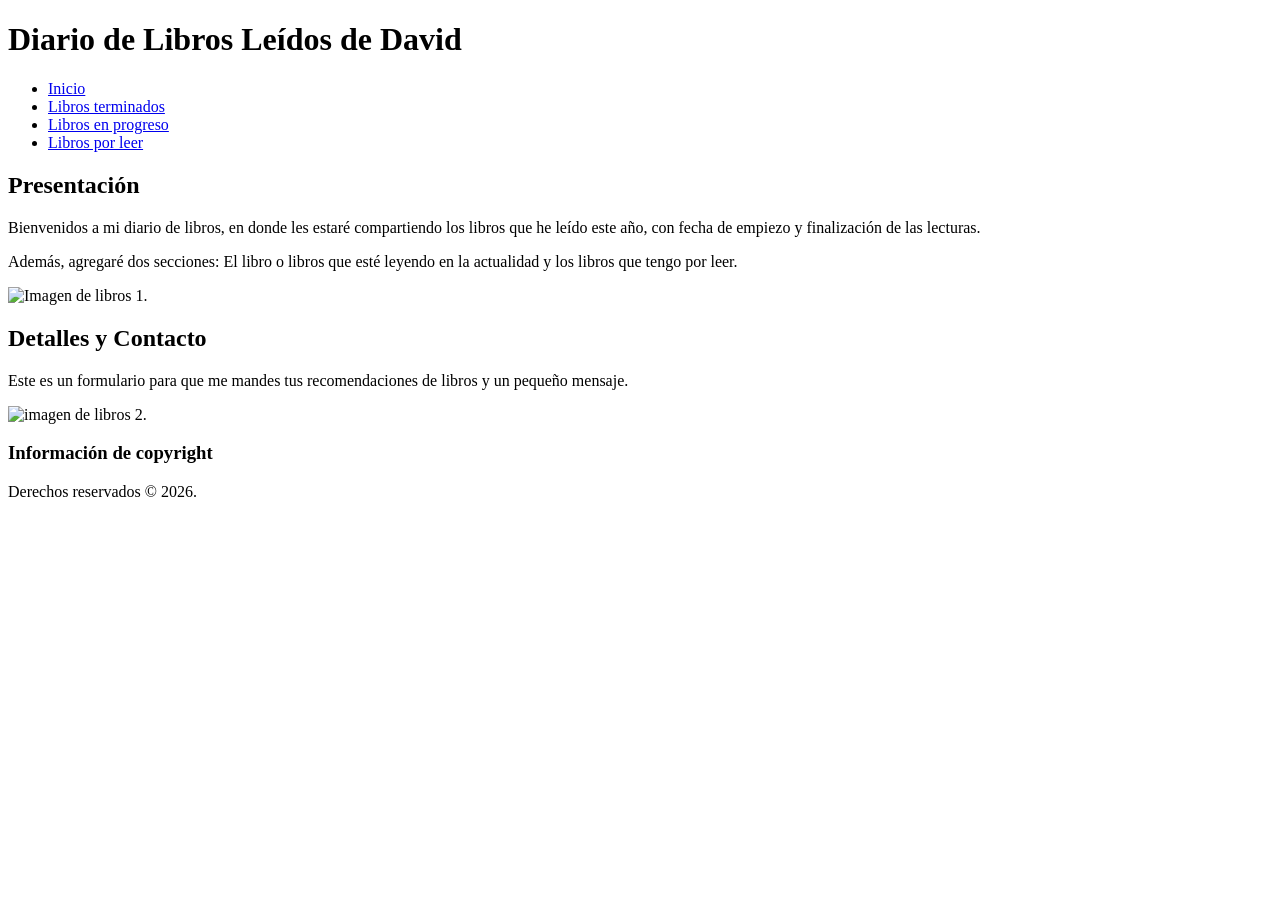
==== index.html @ 49d56203 "Estructura principal de la página Se crea la estructura principal de la página, con los encabezados," ====
<!DOCTYPE html>
<html lang="es">
<head>
    <meta charset="UTF-8">
    <meta name="viewport" content="width=device-width, initial-scale=1.0">
    <title>Diario de libros</title>

    <!--Ícono de la página.-->
    <link rel="icon" href="favicon.ico" type="image/x-icon">
</head>
<body>

    <header>
        <!--Primer encabezado: presentación formal de la página.-->
        <h1>Diario de Libros Leídos de David</h1>

        <!--Barra de navegación con todas las secciones que abarcará el proyecto.-->
        <nav>
            <ul>
                <li><a href="#inicio">Inicio</a></li>
                <li><a href="#terminados">Libros terminados</a></li>
                <li><a href="#Libros en progreso">Libros en progreso</a></li>
                <li><a href="#Libros por leer">Libros por leer</a></li>
            </ul>
        </nav>
    </header>

    <main id="inicio">
        <section>
            <h2>Presentación</h2>
            <!--Primer párrafo: se hace una breve descripción del proyecto.-->
            <p>
                Bienvenidos a mi diario de libros, en donde les estaré compartiendo los libros que he leído este año,
                con fecha de empiezo y finalización de las lecturas. 
            </p>

            <!--Segundo párrafo: información adicional del proyecto.-->
            <p>
                Además, agregaré dos secciones: El libro o libros que esté leyendo en la actualidad y los libros que
                tengo por leer. 
            </p>

            <!--Imagen 1: imagen de libros para ambientar la página.-->
            <img src="imagen1.jpg" alt="Imagen de libros 1.">
        </section>

        <section id="servicios">
            <!--Segundo encabezado: sección secundaria de la página de inicio.-->

            <h2>Detalles y Contacto</h2>

            <!--Tercer párrafo: describe para que sirve el formulario.-->
            <p>
                Este es un formulario para que me mandes tus recomendaciones de libros y un pequeño mensaje.
            </p>

            <!--Imagen 2: imagen de libros para ambientar la página.-->
            <img src="imagen2.jpg" alt="imagen de libros 2.">
            
        </section>
    </main>

    <footer id="contacto">
        <!--Tercer encabezado: información de derechos de autor.-->
        <h3>Información de copyright</h3>
        <p>Derechos reservados © 2026.</p>
    </footer>

</body>
</html>
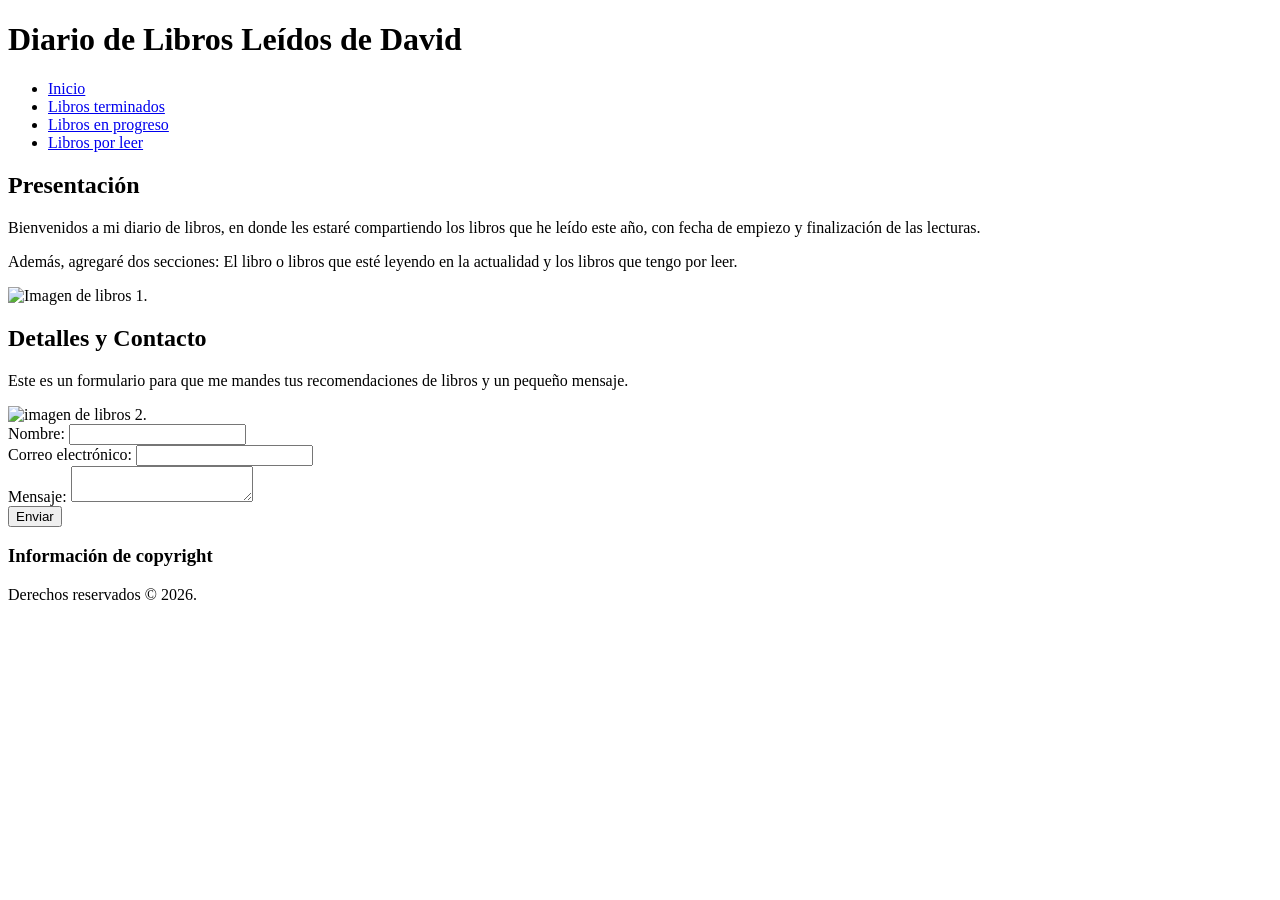
==== commit e4101bb5: "Formulario Se crea el formulario para obtener la información de contacto de los usuario que decidan " ====
--- a/index.html
+++ b/index.html
@@ -57,6 +57,31 @@
             <!--Imagen 2: imagen de libros para ambientar la página.-->
             <img src="imagen2.jpg" alt="imagen de libros 2.">
             
+            <!--Formulario para recibir recomendaciones de libros.-->
+            <form>
+                <!--Label e input para ingresar nombre.-->
+                <div>
+                    <label for="nombre">Nombre:</label>
+                    <input type="text" id="nombre" name="nombre">
+                </div>
+
+                <!--Label e input para ingresar correo.-->
+                <div>
+                    <label for="correo">Correo electrónico:</label>
+                    <input type="email" id="correo" name="correo">
+                </div>
+
+                <!--Label e input para ingresar un mensaje.-->
+                <div>
+                    <label for="mensaje">Mensaje:</label>
+                    <textarea id="mensaje" name="mensaje"></textarea>
+                </div>
+
+                <!--Botón para enviar la información.-->
+                <div>
+                    <button type="submit">Enviar</button>
+                </div>
+            </form>
         </section>
     </main>
 
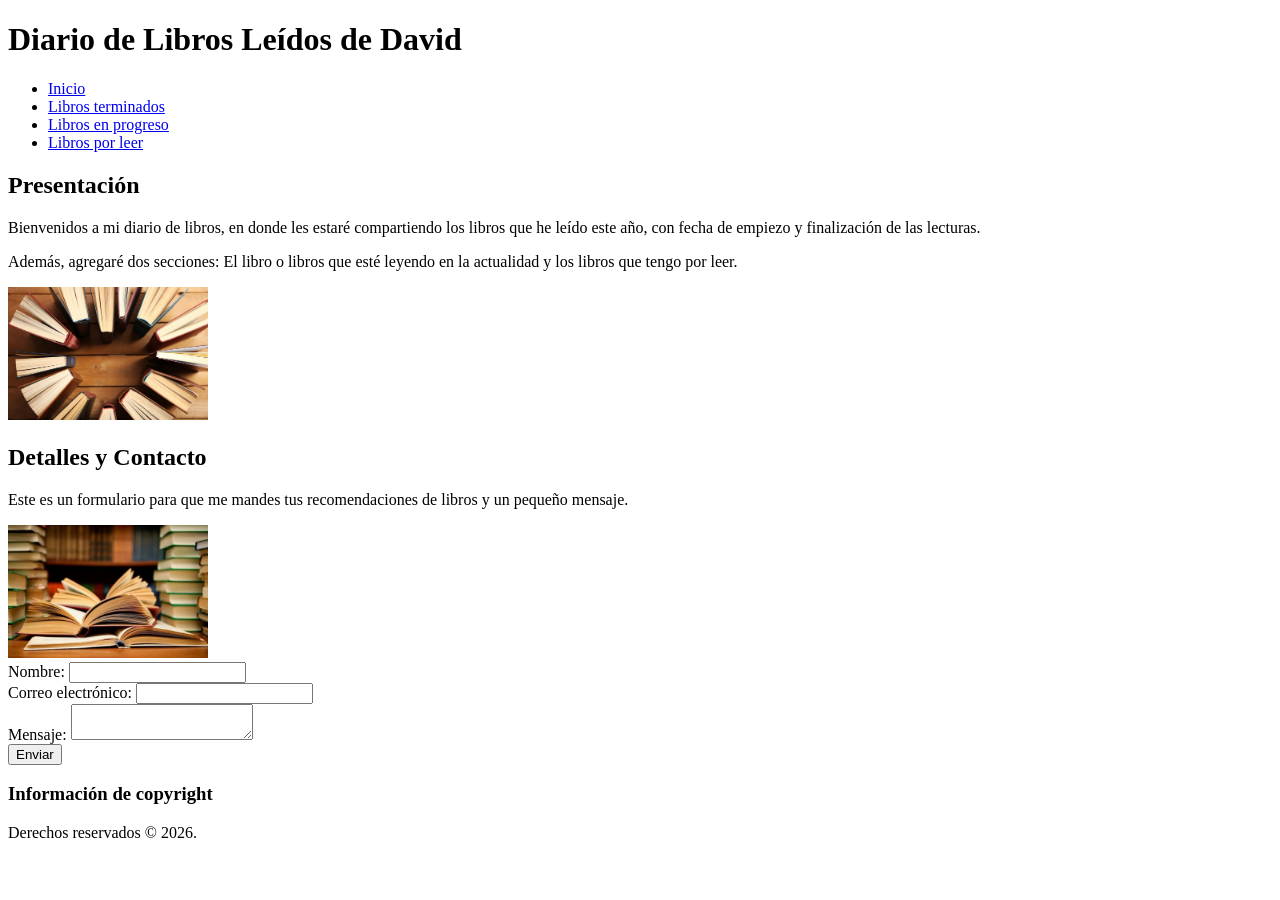
==== commit 645e81a1: "Imágenes y enlaces Se agregaron las imágenes y los enlaces a las otras 3 secciones del proyecto. Se " ====
--- a/index.html
+++ b/index.html
@@ -6,7 +6,7 @@
     <title>Diario de libros</title>
 
     <!--Ícono de la página.-->
-    <link rel="icon" href="favicon.ico" type="image/x-icon">
+    <link rel="icon" href="imagenes/librosicon.jpg" type="image/x-icon">
 </head>
 <body>
 
@@ -17,10 +17,10 @@
         <!--Barra de navegación con todas las secciones que abarcará el proyecto.-->
         <nav>
             <ul>
-                <li><a href="#inicio">Inicio</a></li>
-                <li><a href="#terminados">Libros terminados</a></li>
-                <li><a href="#Libros en progreso">Libros en progreso</a></li>
-                <li><a href="#Libros por leer">Libros por leer</a></li>
+                <li><a href="/index.html">Inicio</a></li>
+                <li><a href="/terminados.html">Libros terminados</a></li>
+                <li><a href="/progreso.html">Libros en progreso</a></li>
+                <li><a href="/porLeer.html">Libros por leer</a></li>
             </ul>
         </nav>
     </header>
@@ -41,7 +41,7 @@
             </p>
 
             <!--Imagen 1: imagen de libros para ambientar la página.-->
-            <img src="imagen1.jpg" alt="Imagen de libros 1.">
+            <img src="imagenes/imagen-libros.jpg" alt="Imagen de libros 1." width="200px">
         </section>
 
         <section id="servicios">
@@ -55,7 +55,7 @@
             </p>
 
             <!--Imagen 2: imagen de libros para ambientar la página.-->
-            <img src="imagen2.jpg" alt="imagen de libros 2.">
+            <img src="imagenes/imagen-biblioteca.jpg" alt="imagen de libros 2." width="200px">
             
             <!--Formulario para recibir recomendaciones de libros.-->
             <form>
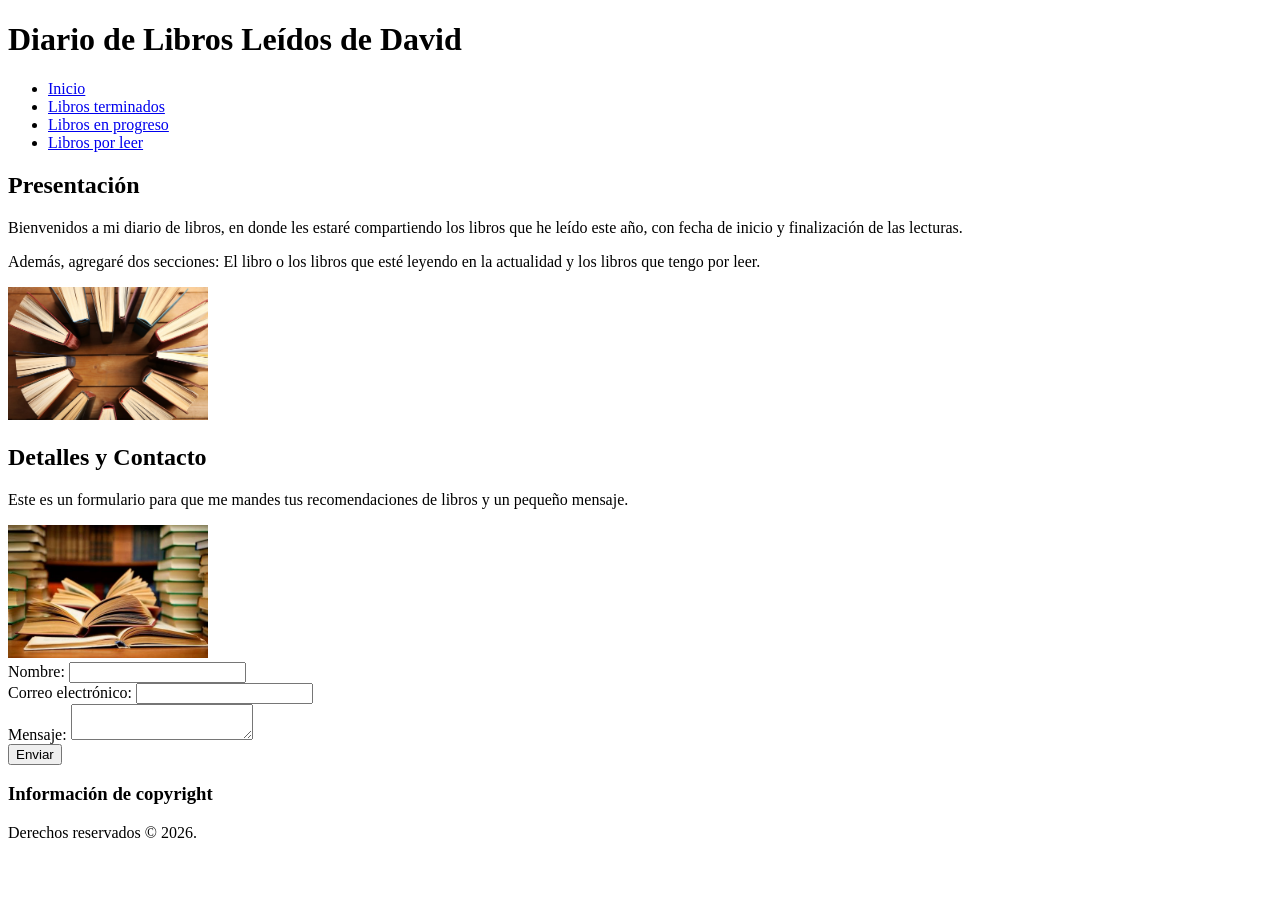
==== commit ce10396f: "Correcciones ortográficas" ====
--- a/index.html
+++ b/index.html
@@ -31,12 +31,12 @@
             <!--Primer párrafo: se hace una breve descripción del proyecto.-->
             <p>
                 Bienvenidos a mi diario de libros, en donde les estaré compartiendo los libros que he leído este año,
-                con fecha de empiezo y finalización de las lecturas. 
+                con fecha de inicio y finalización de las lecturas. 
             </p>
 
             <!--Segundo párrafo: información adicional del proyecto.-->
             <p>
-                Además, agregaré dos secciones: El libro o libros que esté leyendo en la actualidad y los libros que
+                Además, agregaré dos secciones: El libro o los libros que esté leyendo en la actualidad y los libros que
                 tengo por leer. 
             </p>
 
@@ -49,7 +49,7 @@
 
             <h2>Detalles y Contacto</h2>
 
-            <!--Tercer párrafo: describe para que sirve el formulario.-->
+            <!--Tercer párrafo: describe para qué sirve el formulario.-->
             <p>
                 Este es un formulario para que me mandes tus recomendaciones de libros y un pequeño mensaje.
             </p>
@@ -86,7 +86,7 @@
     </main>
 
     <footer id="contacto">
-        <!--Tercer encabezado: información de derechos de autor.-->
+        <!--Tercer encabezado: información sobre derechos de autor.-->
         <h3>Información de copyright</h3>
         <p>Derechos reservados © 2026.</p>
     </footer>
